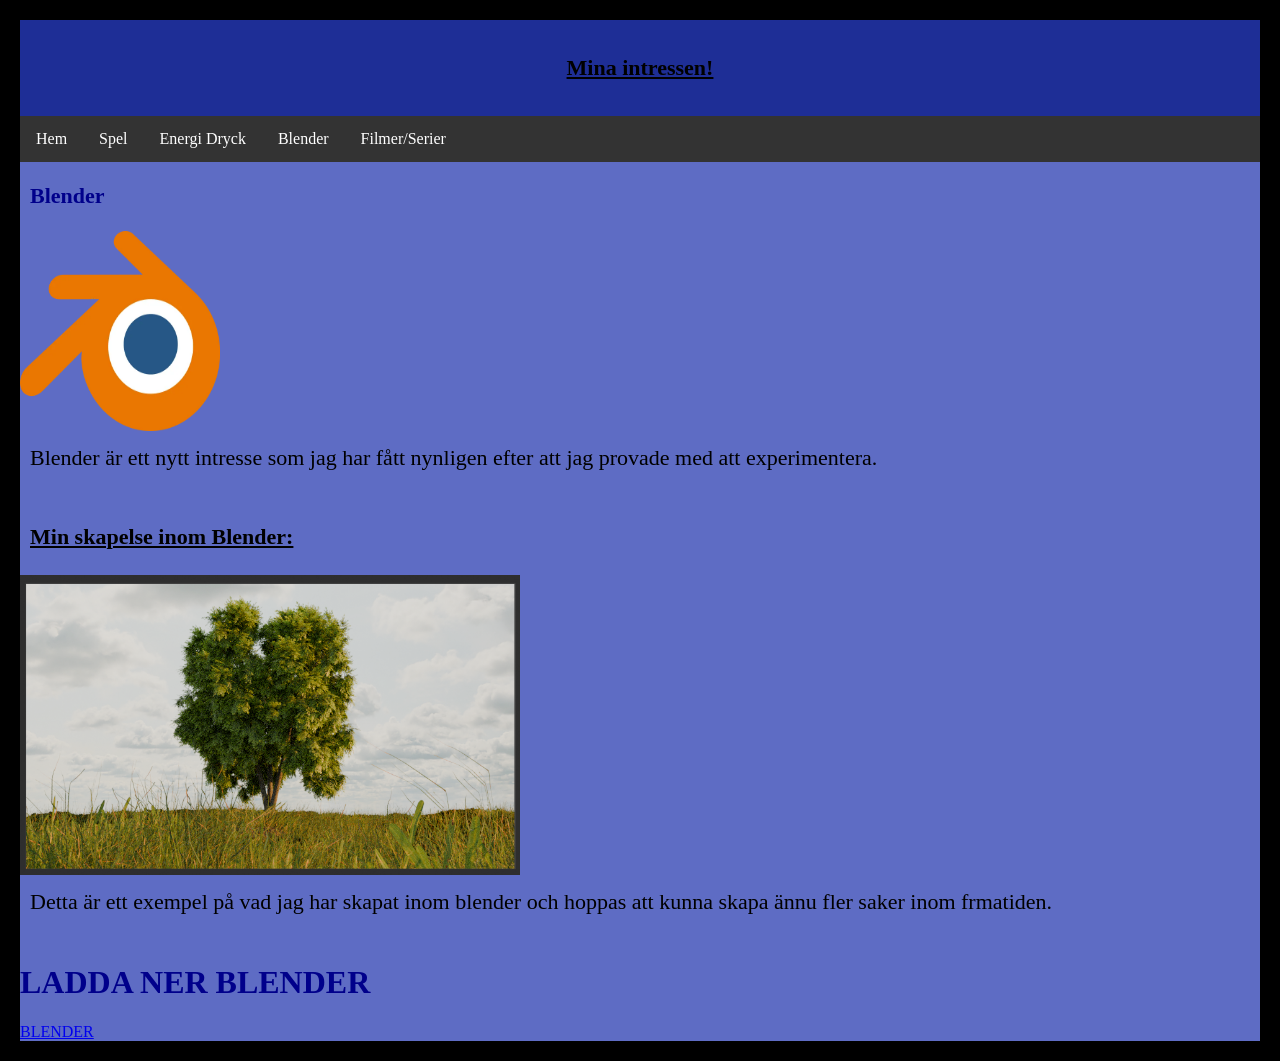
==== Lektion4.html @ 11b64a2c "Add files via upload" ====
<!DOCTYPE html>
<html>
<head>
<link rel="stylesheet" href="index.css">
<meta name="viewport" content="width=device-width, initial-scale=1.0">
</head>
<body>
<header>
<u><h6><p>Mina intressen!</p></h6></u>
</header>
<ul>
  <li><a href="index.html">Hem</a></li>
  <li><a href="Lektion2.html">Spel</a></li>
  <li><a href="Lektion3.html">Energi Dryck</a></li>
  <li><a href="Lektion4.html">Blender</a></li>
  <li><a href="Lektion5.html">Filmer/Serier</a></li>
</ul>
<h1><p style="text-align:left;">Blender</p></h1>

<img src="bl3nder.png" alt="blender icon" width="200" height="200">
<p>Blender är ett nytt intresse som jag har fått nynligen efter att jag provade med att experimentera.</p>
<br>
<u><h6><p>Min skapelse inom Blender:</p></h6></u>
<div class="Bild">
<img src="image-1.png" alt="blender skapelse" width="500" height="300">
</div>
<p>Detta är ett exempel på vad jag har skapat inom blender och hoppas att kunna skapa ännu fler saker inom frmatiden.</p>
<br>
<h1><b>LADDA NER BLENDER</b></h1>
<a href="https://www.blender.org/">BLENDER</a>

</body>
</html>
---- index.css ----
header {
  background-color: #1e2e96;
  padding: 10px;
  text-align: center;
   
}



body {
  background-color: #5e6cc4;
  border: 20px solid black;
  margin: auto;
  overflow: auto;
  min-height: 100vh;
}

h1 {
  color: darkblue;
  left: 30px;
}

p {
  font-family: verdana;
  font-size: 22px;
  
}



div.gallery-item {
  margin: 5px;
  border: 1px solid #ccc;
  width: 130px;
  float: left;
  
}

div.gallery-item:hover {
  border: 1px solid #777;
  float: left;
}

div.gallery-item img {
  width: 100%;
  height: auto;
  float: left;
}

div.gallery-item div.desc {
  padding: 15px;
  text-align: center;
  float: left;
}

div.gallery-item {
  left: 30px;
  float: left;
}

#overflowTest {
  background: #04AA6D;
  color: white;
  padding: 15px;
  width: 90%;
  height: 100px;
  overflow: scroll;
  border: 1px solid #ccc;
}

div.Undersidor {
	text-align: center;
}

h2, p {
  margin: 10px;
}

ul {
  list-style-type: none;
  margin: 0;
  padding: 0;
  overflow: hidden;
  background-color: #333333;
}

ul li {
  float: left;
}

ul li a {
  display: block;
  color: white;
  text-align: center;
  padding: 14px 16px;
  text-decoration: none;
}

ul li a:hover {
  background-color: #111111;
}

div.Bild {
  width: 100%;
  height: auto;
}
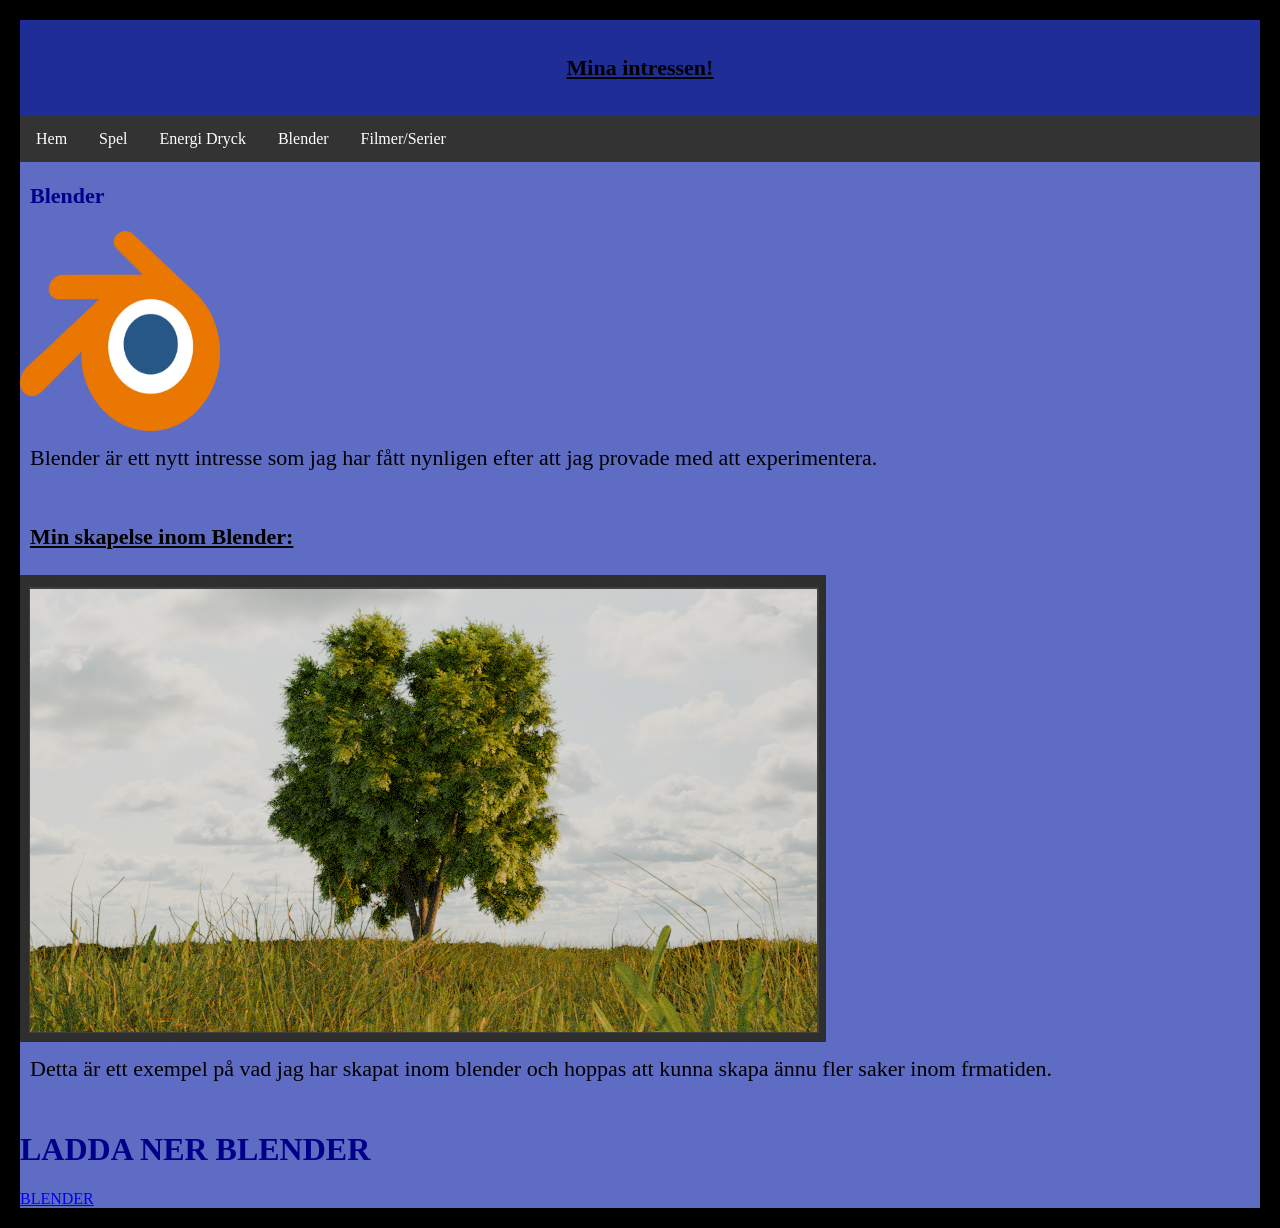
==== commit 5b74e7ef: "Fix HTML structure and formatting issues" ====
--- a/Lektion4.html
+++ b/Lektion4.html
@@ -22,7 +22,7 @@
 <br>
 <u><h6><p>Min skapelse inom Blender:</p></h6></u>
 <div class="Bild">
-<img src="image-1.png" alt="blender skapelse" width="500" height="300">
+<img src="image-1.png" alt="blender skapelse">
 </div>
 <p>Detta är ett exempel på vad jag har skapat inom blender och hoppas att kunna skapa ännu fler saker inom frmatiden.</p>
 <br>
@@ -30,4 +30,4 @@
 <a href="https://www.blender.org/">BLENDER</a>
 
 </body>
-</html>+</html>
--- a/index.css
+++ b/index.css
@@ -14,6 +14,7 @@
   margin: auto;
   overflow: auto;
   min-height: 100vh;
+  min-width: 100vh;
 }
 
 h1 {
@@ -101,9 +102,16 @@
   background-color: #111111;
 }
 
-div.Bild {
-  width: 100%;
+img {
+  max-width: 100%
   height: auto;
 }
 
+@media (max-width: 1024px) {
+  img {
+    max-width: 100%;
+	height: auto;
+  }
+}
 
+
